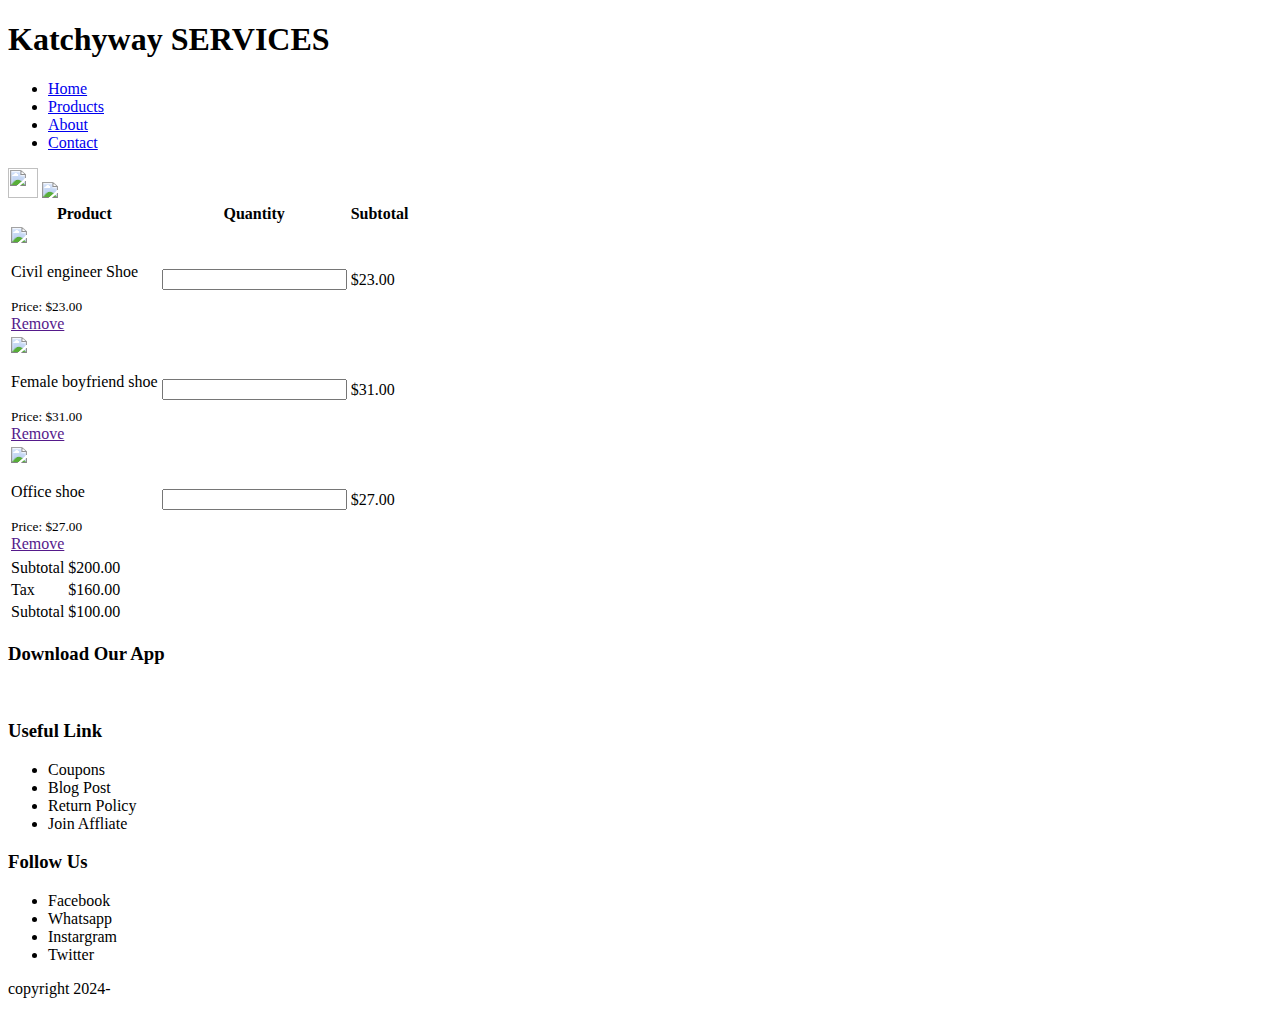
==== cart.html @ 29776019 "Added home page to Katchway_Services" ====
<!DOCTYPE html>
<html lang="en">
<head>
    <meta charset="UTF-8">
    <meta name="viewport" content="width=device-width, initial-scale=1.0">
    <title>Katchyway Services</title>
    <link rel="stylesheet" href="style.css">
    <link rel="preconnect" href="https://fonts.googleapis.com">
<link rel="preconnect" href="https://fonts.gstatic.com" crossorigin>
<link href="https://fonts.googleapis.com/css2?family=Poppins:ital,wght@0,100;0,200;0,300;0,400;0,500;0,600;0,700;0,800;0,900;1,100;1,200;1,300;1,400;1,500;1,600;1,700;1,800;1,900&display=swap" rel="stylesheet">
<link rel="stylesheet" href="https://cdn.jsdelivr.net/npm/@fortawesome/fontawesome-free@6.4.2/css/fontawesome.min.css"><link rel="stylesheet" href="https://cdn.jsdelivr.net/npm/@fortawesome/fontawesome-free@6.4.2/css/fontawesome.min.css" integrity="sha384-BY+fdrpOd3gfeRvTSMT+VUZmA728cfF9Z2G42xpaRkUGu2i3DyzpTURDo5A6CaLK" crossorigin="anonymous">
<link rel="stylesheet" href="https://fonts.googleapis.com/css2?family=Material+Symbols+Outlined:opsz,wght,FILL,GRAD@24,400,0,0" />

</head>
<body>
    <div class="container">
        <div class="navbar">
            <div class="logo">
                <h1>Katchyway SERVICES</h1>
            </div>
            <nav>
                <ul id="MenuItems">
                    <li><a href="index.html">Home</a></li>
                    <li><a href="product.html">Products</a></li>
                    <li><a href="productdetail.html">About</a></li>
                    <li><a href="contact.html">Contact</a></li>
                </ul>
            </nav>
            <img src="images/add_shopping_cart_24dp_E8E66_FILL0_wght400_GRAD0_opsz24.png" width="30px" height="30px">
           <img src="images/menu_24dp_E8_FILL0_wght400_GRAD0_opsz24.png" class="menu-icon" onclick="menutoggle()">   
           </div>
    
<!---cart items details-->
<div class="small-container cart-page">
    <table>
        <tr>
            <th>Product</th>
            <th>Quantity</th>
            <th>Subtotal</th>
        </tr>
        <tr>
            <td>
                <div class="cart-info">
                    <img src="images/leather work 1_.jpg">
                </div>
                <div>
                    <p>Civil engineer Shoe</p>
                    <small>Price: $23.00</small>
                    <a href=""><br>Remove</a>
                </div>
            </td>
            <td><input type="number" values="1"></td>
                <td>$23.00</td>
        </tr>
        <tr>
            <td>
                <div class="cart-info">
                    <img src="images/shoe3.jpg">
                </div>
                <div>
                    <p>Female boyfriend shoe</p>
                    <small>Price: $31.00</small>
                    <a href=""><br>Remove</a>
                </div>
            </td>
            <td><input type="number" values="1"></td>
                <td>$31.00</td>
        </tr>
        <tr>
            <td>
                <div class="cart-info">
                    <img src="images/shoe2.jpg">
                </div>
                <div>
                    <p>Office shoe</p>
                    <small>Price: $27.00</small>
                    <a href=""><br>Remove</a>
                </div>
            </td>
            <td><input type="number" values="1"></td>
                <td>$27.00</td>
        </tr>
    </table>

    <div class="total-price">
        <table>
            <tr>
                <td>Subtotal</td>
                <td>$200.00</td>
            </tr>
            <tr>
                <td>Tax</td>
                <td>$160.00</td>
            </tr>
            <tr>
                <td>Subtotal</td>
                <td>$100.00</td>
            </tr>
        </table>
    </div>
</div>





<!--footer-->
<div class="footer">
    <div class="container">
        <div class="row">
            <div class="footer-col-1">
                <h3>Download Our App</h3>
                <p></p>
            </div>
            <div class="footer-col-2">
                <img src="" alt="">
                <p></p>
            </div>
            <div class="footer-col-3">
                <h3>Useful Link</h3>
                <ul>
                    <li> Coupons</li>
                    <li>Blog Post</li>
                    <li>Return Policy</li>
                    <li>Join Affliate</li>
                </ul>
            </div>
            <div class="footer-col-4">
                <h3>Follow Us</h3>
                <ul>
                    <li>Facebook</li>
                    <li>Whatsapp</li>
                    <li>Instargram</li>
                    <li>Twitter</li>
                </ul>
            </div>
        </div>
        <p class="copyright">copyright 2024- </p>
    </div>
</div>
<!----js for toggle menu----->
 <script>
    var MenuItems = document class="getElementByID("MenuItems");
 
    MenuItems.style,maxHeight = "0px";

    function menutoggle(){
        if(MenuItems.style.maxHeight == "0px")
    }
        MenuItems.style.maxHeight = "200px"
}
    </script>
<script>
    var productImg = document.getElementByID("productImg");
    var smallimg = document.getElementsByClassName("small-img");

    smallimg[0].oneclick = function(){

        productImge.src = smallImg[0].src;
    }
    smallimg[0].oneclick = function(){

productImge.src = smallImg[1].src;
}
smallimg[0].oneclick = function(){

productImge.src = smallImg[2].src;
}
smallimg[0].oneclick = function(){

productImge.src = smallImg[3].src;
}
</script>
</body>
</html>
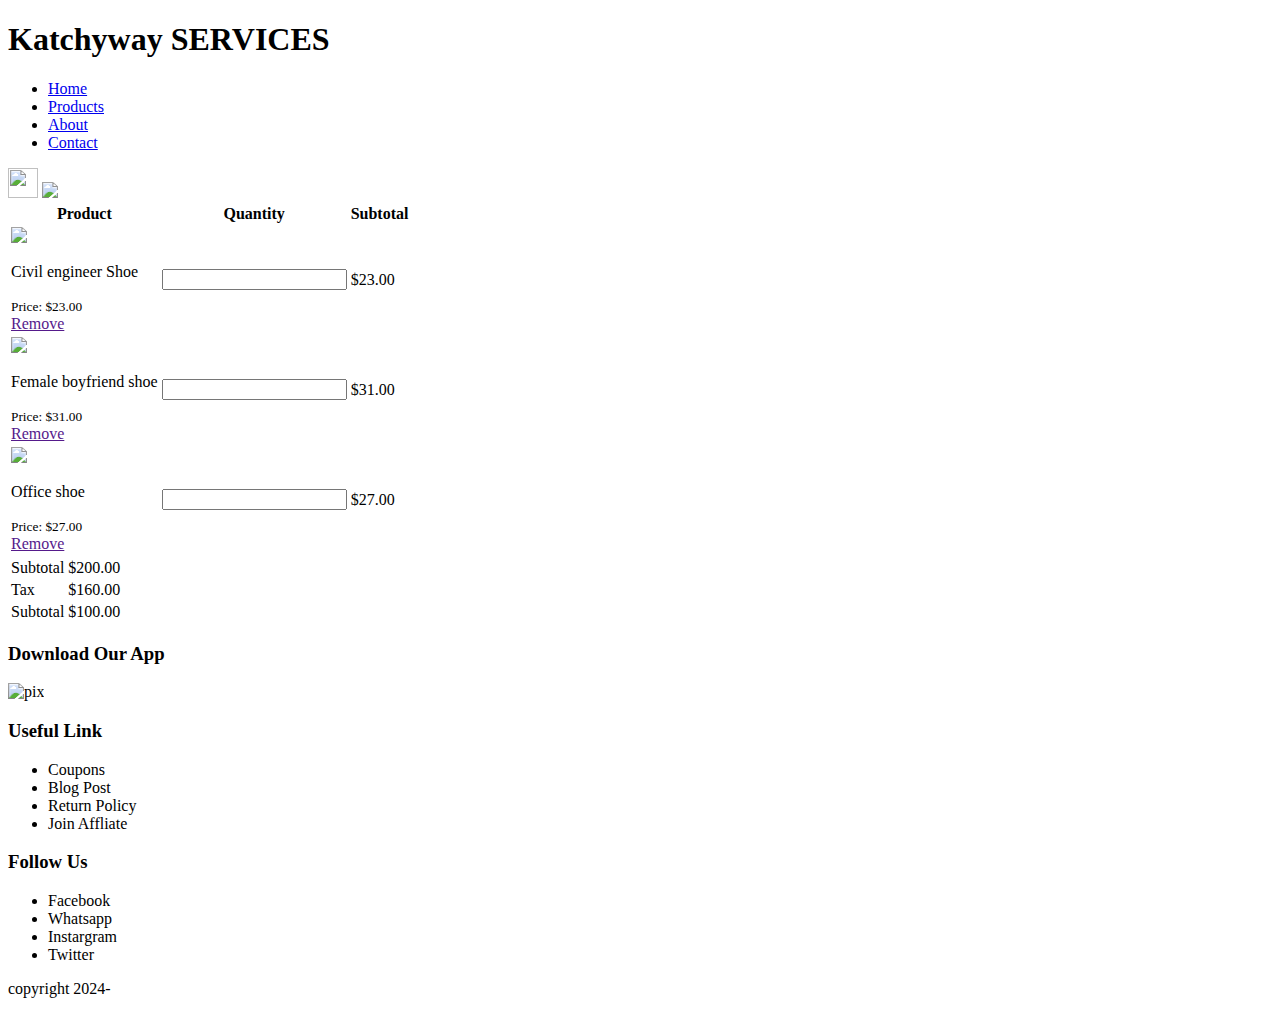
==== commit 11f673a9: "Added home page to Katchway_Services" ====
--- a/cart.html
+++ b/cart.html
@@ -4,7 +4,7 @@
     <meta charset="UTF-8">
     <meta name="viewport" content="width=device-width, initial-scale=1.0">
     <title>Katchyway Services</title>
-    <link rel="stylesheet" href="style.css">
+    <link rel="stylesheet" href="k.css">
     <link rel="preconnect" href="https://fonts.googleapis.com">
 <link rel="preconnect" href="https://fonts.gstatic.com" crossorigin>
 <link href="https://fonts.googleapis.com/css2?family=Poppins:ital,wght@0,100;0,200;0,300;0,400;0,500;0,600;0,700;0,800;0,900;1,100;1,200;1,300;1,400;1,500;1,600;1,700;1,800;1,900&display=swap" rel="stylesheet">
@@ -113,7 +113,7 @@
                 <p></p>
             </div>
             <div class="footer-col-2">
-                <img src="" alt="">
+                <img src="" alt="pix">
                 <p></p>
             </div>
             <div class="footer-col-3">
